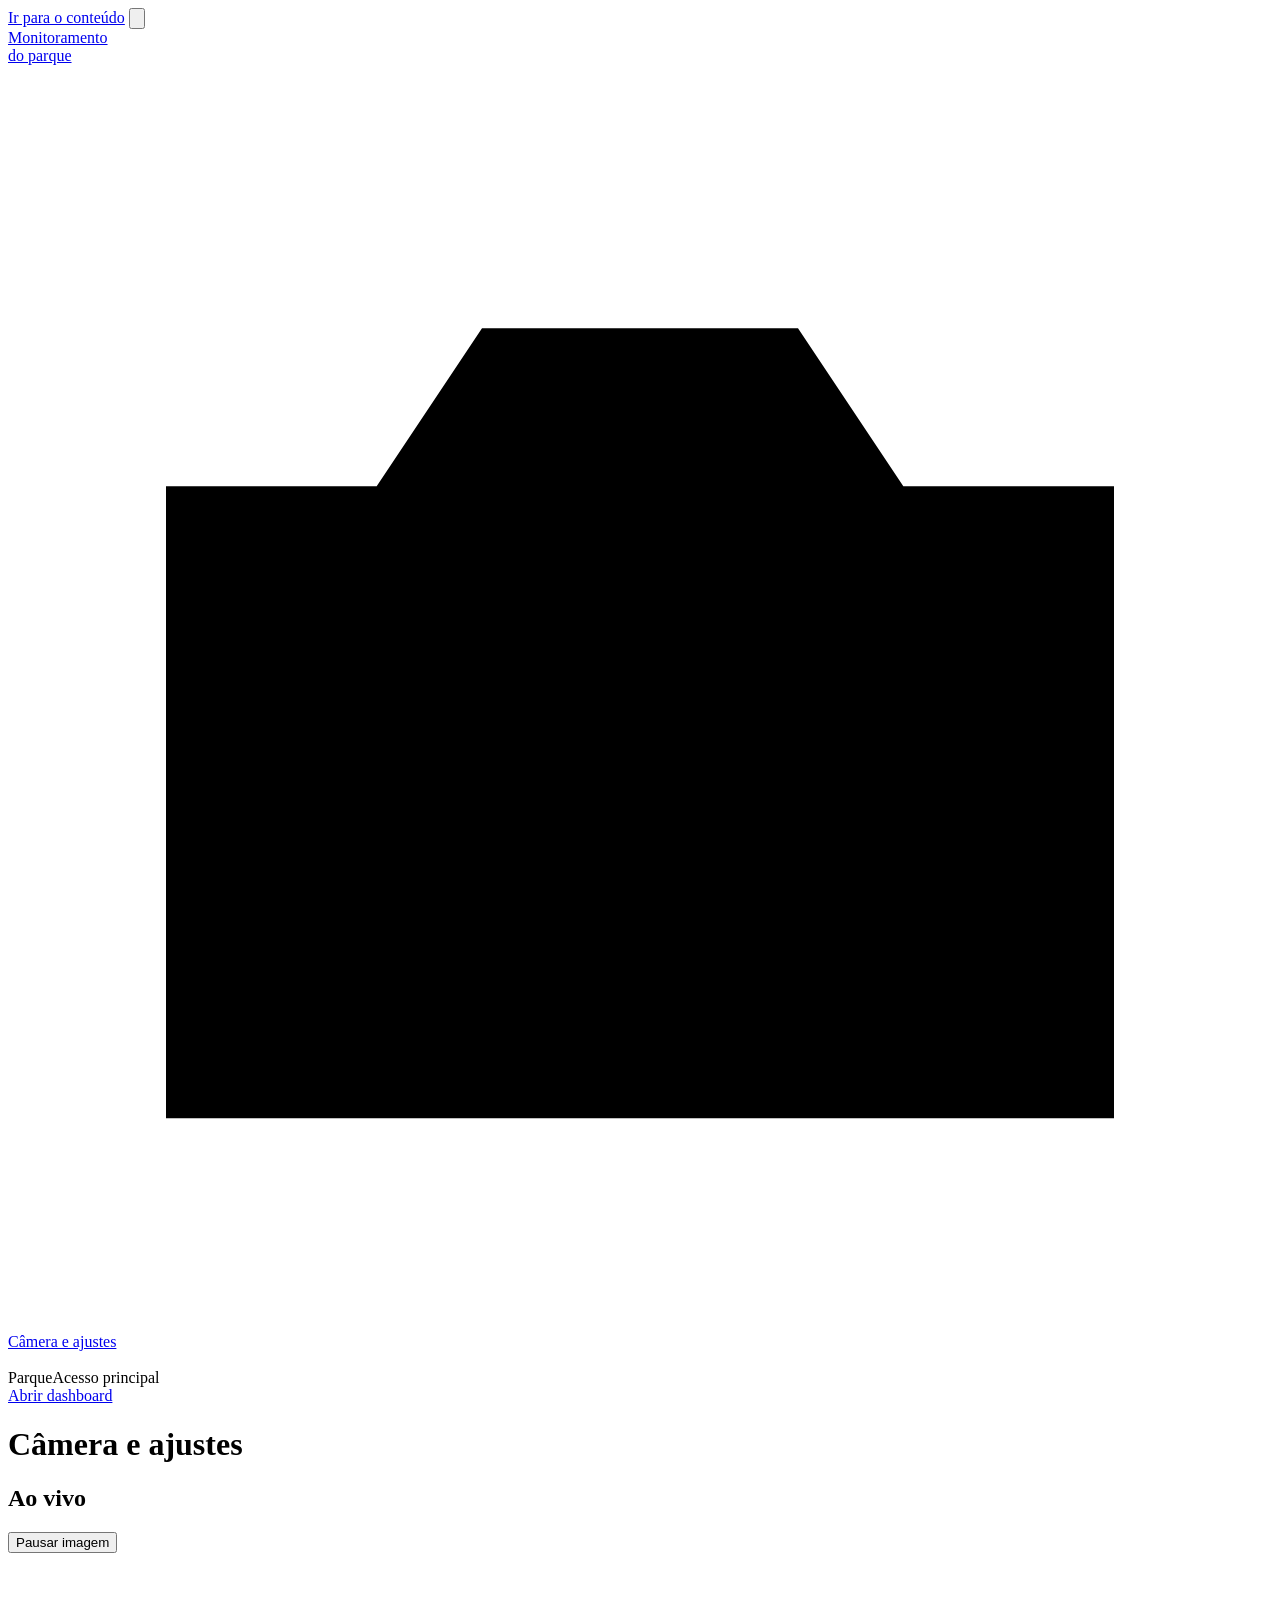
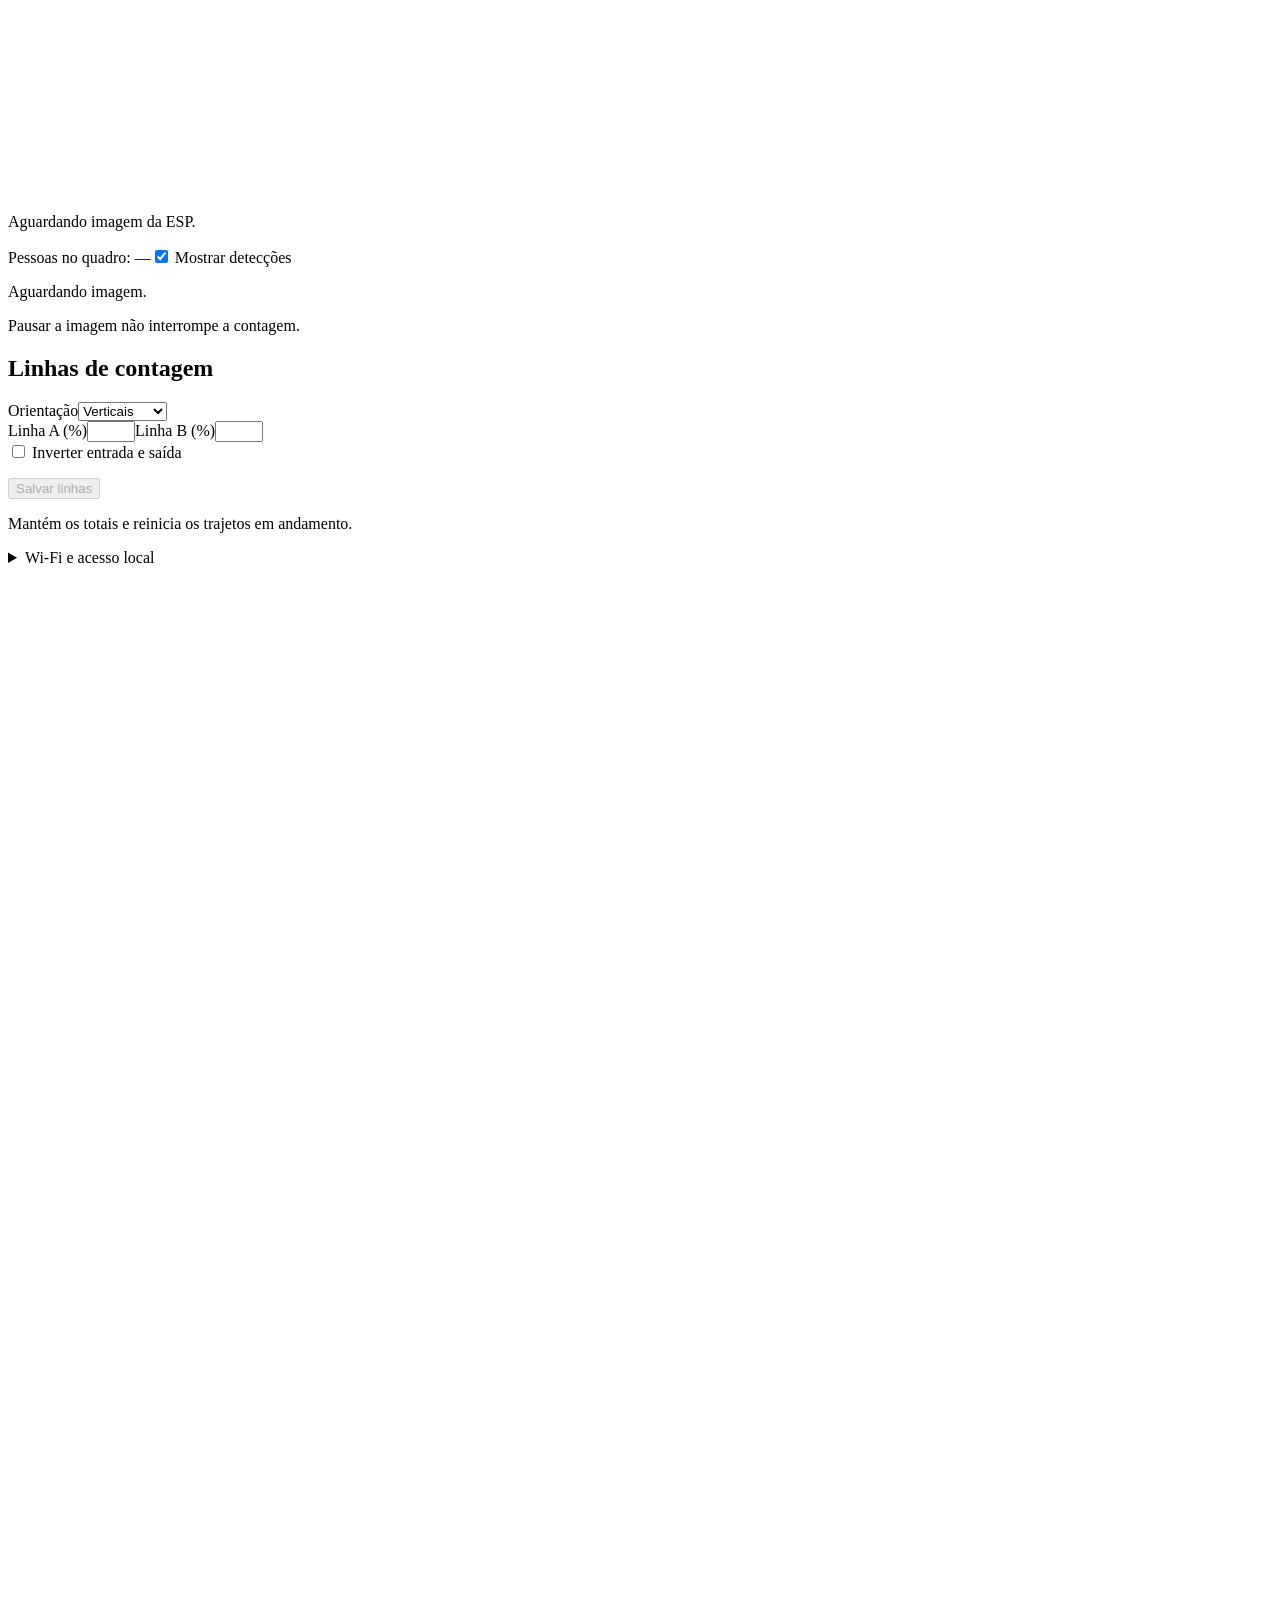
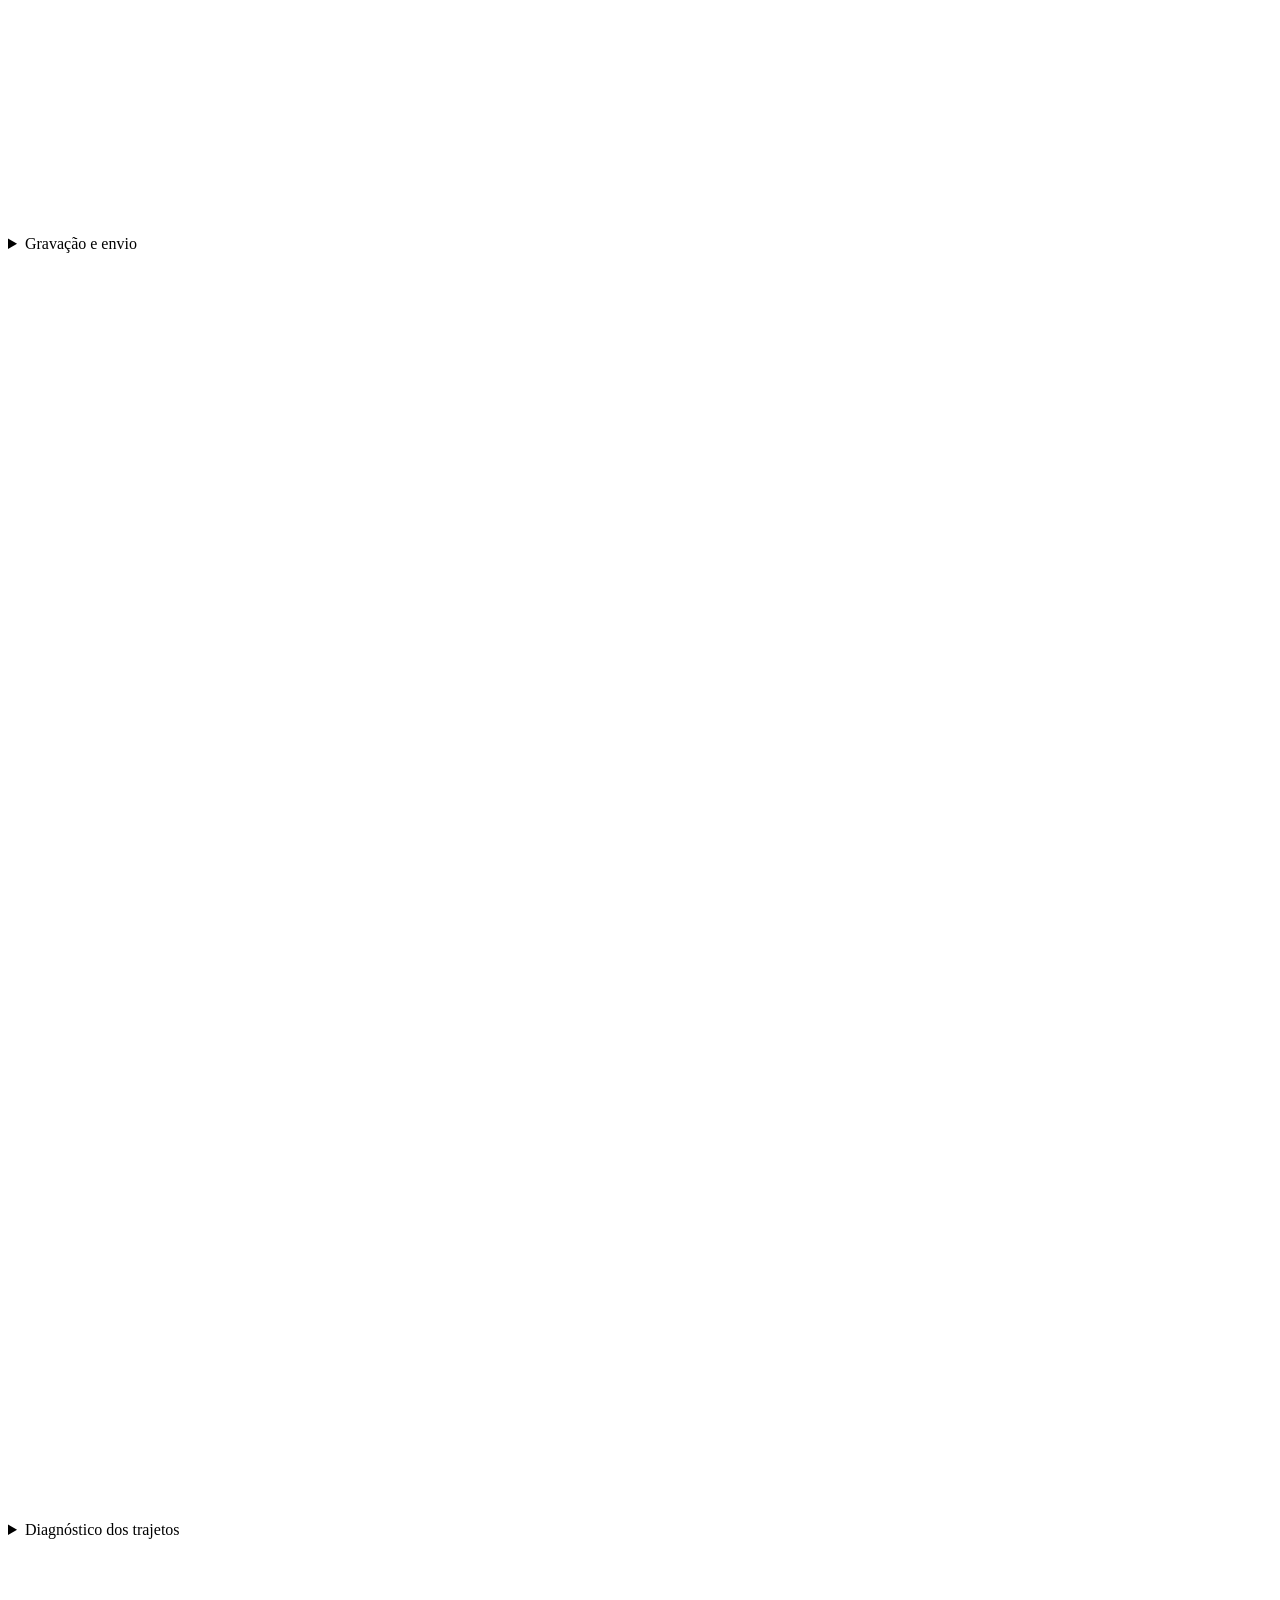
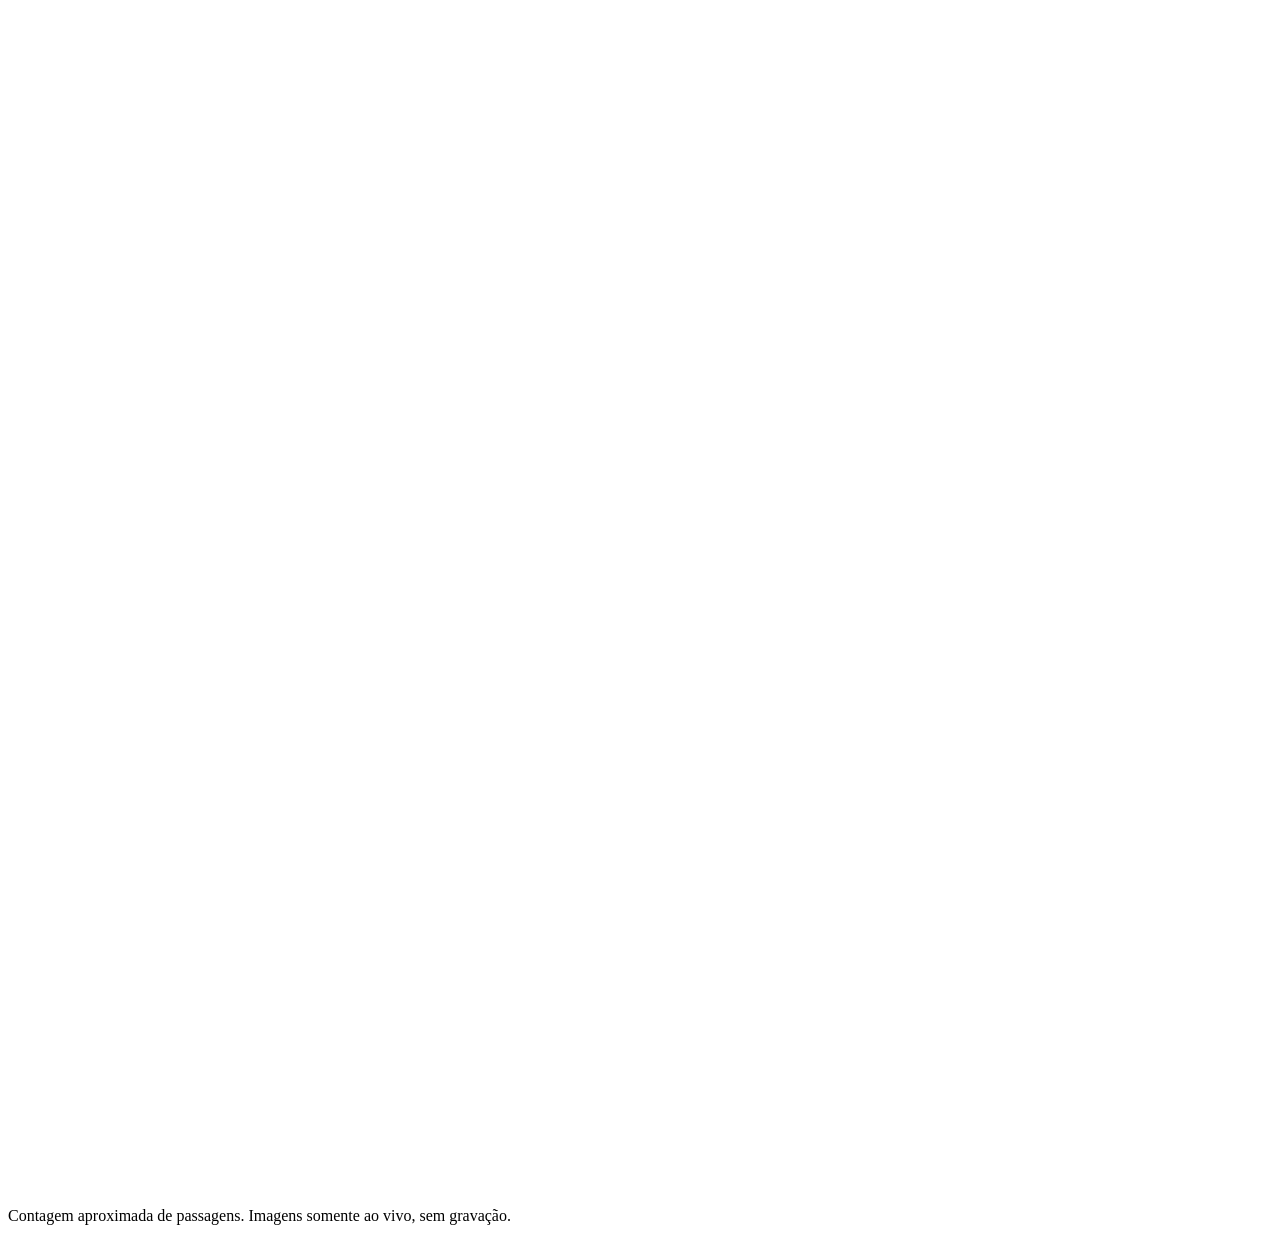
==== dashboard/local-public/index.html @ 4e81e25d "Organiza fontes, consolida firmware e documenta arquitetura e operacao" ====
<!doctype html>
<html lang="pt-BR">
  <head>
    <meta charset="utf-8" />
    <meta name="viewport" content="width=device-width,initial-scale=1" />
    <title>Câmera | Monitoramento do parque</title>
    <link rel="stylesheet" href="/style.css" />
    <script src="/app.js" defer></script>
  </head>
  <body>
    <a class="skip" href="#content">Ir para o conteúdo</a>
    <button
      class="menu-toggle"
      id="toggle-menu"
      aria-label="Minimizar menu"
      aria-controls="park-sidebar"
      aria-expanded="true"
    >
      <svg viewBox="0 0 24 24" aria-hidden="true"><path d="M4 6h16M4 12h16M4 18h16" /></svg>
    </button>
    <aside class="sidebar" id="park-sidebar">
      <div class="sidebar-heading">
        <a class="brand" href="#camera">Monitoramento<br />do parque</a>
      </div>
      <nav aria-label="Principal">
        <a
          href="#camera"
          class="nav-link active"
          aria-current="page"
          aria-label="Câmera e ajustes"
          title="Câmera e ajustes"
          ><svg viewBox="0 0 24 24" aria-hidden="true">
            <path d="M3 8h4l2-3h6l2 3h4v12H3Z" />
            <circle cx="12" cy="13" r="3" /></svg
          ><span class="nav-label">Câmera e ajustes</span></a
        >
      </nav>
      <div class="sidebar-art" aria-hidden="true">
        <img class="sidebar-foliage" src="/folhagem-v2.webp" alt="" />
      </div>
    </aside>
    <div class="workspace">
      <header class="topbar">
        <div class="site-identification">
          <span id="park-name">Parque</span
          ><span class="access-name" id="access-name">Acesso principal</span>
        </div>
        <a
          class="text-button"
          href="https://monitoramento-parque.vercel.app/"
          target="_blank"
          rel="noopener noreferrer"
          >Abrir dashboard</a
        >
      </header>
      <main id="content" tabindex="-1">
        <div class="page-heading"><h1>Câmera e ajustes</h1></div>
        <p id="request-error" class="error-text" role="alert" hidden></p>
        <div class="camera-layout">
          <section class="panel camera-panel">
            <div class="section-heading">
              <h2>Ao vivo</h2>
              <button class="button small" id="pause-camera">Pausar imagem</button>
            </div>
            <div class="camera-surface">
              <canvas
                id="camera"
                width="320"
                height="240"
                aria-label="Câmera ao vivo com linhas de contagem"
              ></canvas>
              <p id="camera-placeholder">Aguardando imagem da ESP.</p>
            </div>
            <div class="camera-toolbar">
              <span id="people-now">Pessoas no quadro: —</span
              ><label><input type="checkbox" id="show-boxes" checked /> Mostrar detecções</label>
            </div>
            <p id="camera-status" class="small-note" role="status">Aguardando imagem.</p>
            <p class="small-note">Pausar a imagem não interrompe a contagem.</p>
          </section>
          <section class="calibration-panel">
            <h2>Linhas de contagem</h2>
            <form id="calibration-form">
              <label
                >Orientação<select id="axis">
                  <option value="x">Verticais</option>
                  <option value="y">Horizontais</option>
                </select></label
              >
              <div class="line-inputs">
                <label
                  >Linha A (%)<input type="number" id="line-a" min="5" max="90" required /></label
                ><label
                  >Linha B (%)<input type="number" id="line-b" min="10" max="95" required
                /></label>
              </div>
              <label class="checkbox-label"
                ><input type="checkbox" id="reverse" /> Inverter entrada e saída</label
              >
              <p id="direction" class="small-note"></p>
              <button class="button primary" id="apply-lines" disabled>Salvar linhas</button>
              <p id="calibration-status" class="form-message" role="status"></p>
            </form>
            <p class="small-note">Mantém os totais e reinicia os trajetos em andamento.</p>
          </section>
        </div>
        <details class="network-help">
          <summary>
            <span>Wi-Fi e acesso local</span
            ><svg class="disclosure-icon" viewBox="0 0 24 24" aria-hidden="true">
              <path d="M5 12h14" />
              <path class="disclosure-vertical" d="M12 5v14" />
            </svg>
          </summary>
          <p id="wifi-current"></p>
          <dl class="equipment-list">
            <div>
              <dt>Rede</dt>
              <dd id="wifi-network">—</dd>
            </div>
            <div>
              <dt>Endereço da ESP</dt>
              <dd id="wifi-address">—</dd>
            </div>
            <div>
              <dt>Sinal</dt>
              <dd id="wifi-signal">—</dd>
            </div>
          </dl>
          <p>
            Para ver a câmera no celular, conecte-o ao mesmo Wi-Fi da ESP e abra o link completo da
            placa. A câmera não é transmitida pela internet.
          </p>
          <details class="network-help">
            <summary>
              <span>Alterar rede salva</span
              ><svg class="disclosure-icon" viewBox="0 0 24 24" aria-hidden="true">
                <path d="M5 12h14" />
                <path class="disclosure-vertical" d="M12 5v14" />
              </svg>
            </summary>
            <p>
              Use uma rede de 2,4 GHz. A troca interrompe a conexão atual e pode mudar o endereço da
              placa. Se ficar inacessível, configure pelo cabo USB.
            </p>
            <form id="wifi-form">
              <label
                >Nome da rede (SSID)<input
                  id="wifi-ssid"
                  required
                  maxlength="32"
                  autocomplete="off" /></label
              ><label
                >Senha do Wi-Fi<input
                  id="wifi-password"
                  type="password"
                  required
                  minlength="8"
                  maxlength="63"
                  autocomplete="off" /></label
              ><button class="button primary" id="save-wifi">Salvar e trocar rede</button>
              <p id="wifi-message" class="form-message" role="status"></p>
            </form>
          </details>
        </details>
        <details class="network-help">
          <summary>
            <span>Gravação e envio</span
            ><svg class="disclosure-icon" viewBox="0 0 24 24" aria-hidden="true">
              <path d="M5 12h14" />
              <path class="disclosure-vertical" d="M12 5v14" />
            </svg>
          </summary>
          <p id="storage-status" role="status"></p>
          <p id="cloud-status" role="status"></p>
          <p>
            Histórico e relatórios estão no dashboard online. O microSD mantém os registros para
            reenvio quando a internet voltar.
          </p>
        </details>
        <details class="panel diagnostics">
          <summary>
            <span>Diagnóstico dos trajetos</span
            ><svg class="disclosure-icon" viewBox="0 0 24 24" aria-hidden="true">
              <path d="M5 12h14" />
              <path class="disclosure-vertical" d="M12 5v14" />
            </svg>
          </summary>
          <p id="tracks" class="small-note">Aguardando imagem.</p>
        </details>
        <footer class="page-footer">
          Contagem aproximada de passagens. Imagens somente ao vivo, sem gravação.
        </footer>
      </main>
    </div>
  </body>
</html>
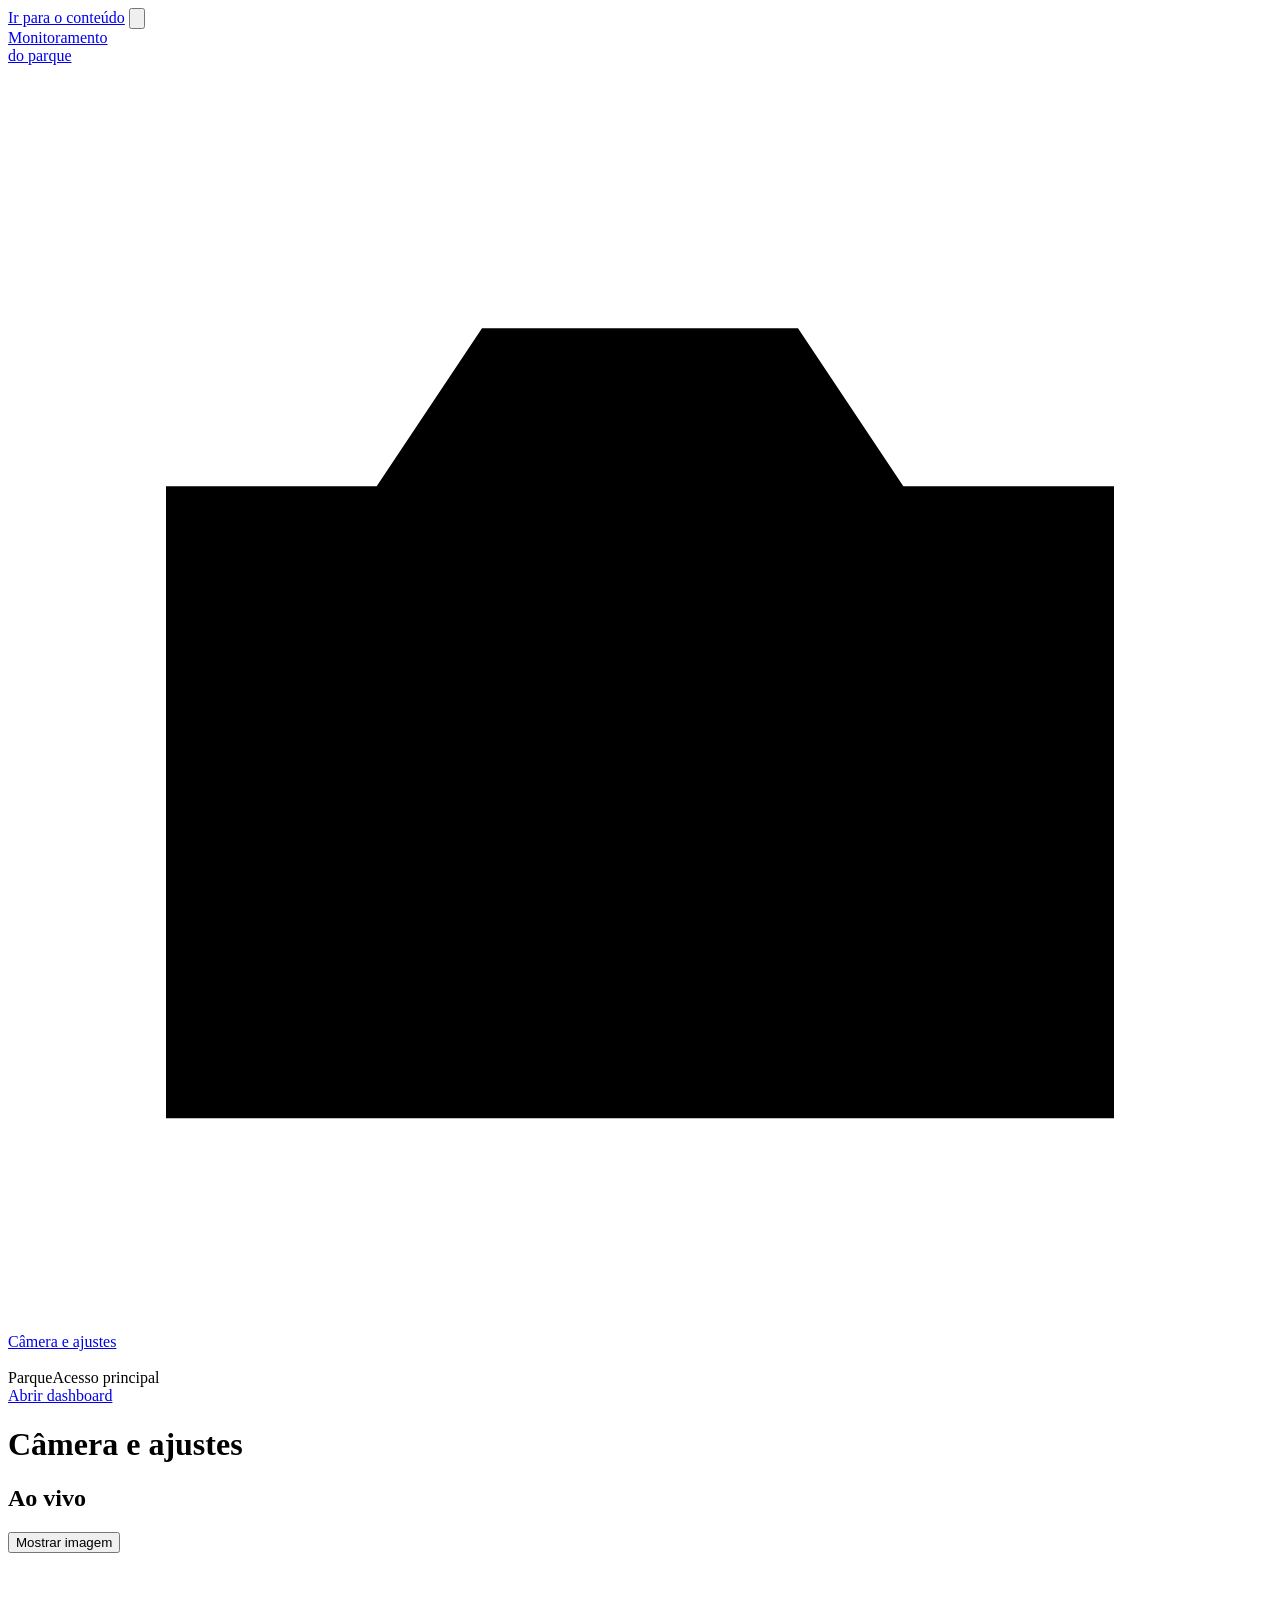
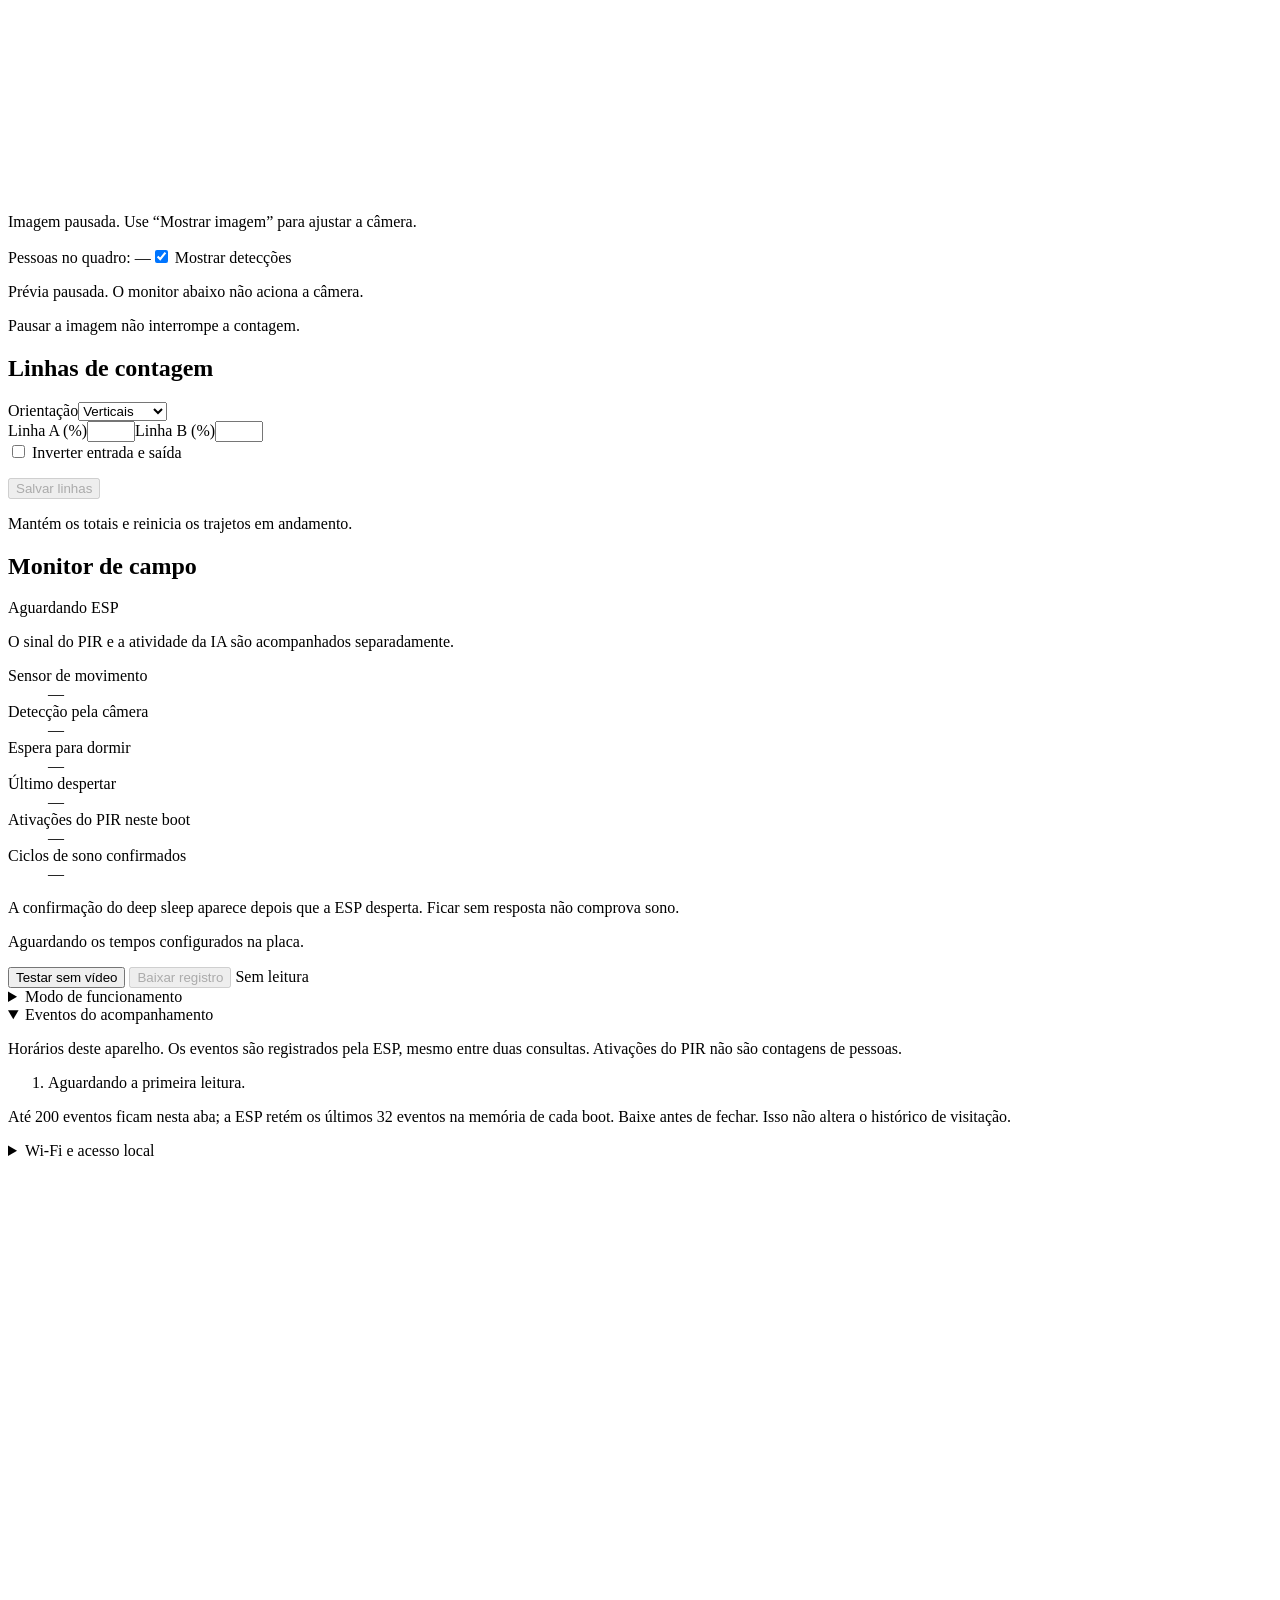
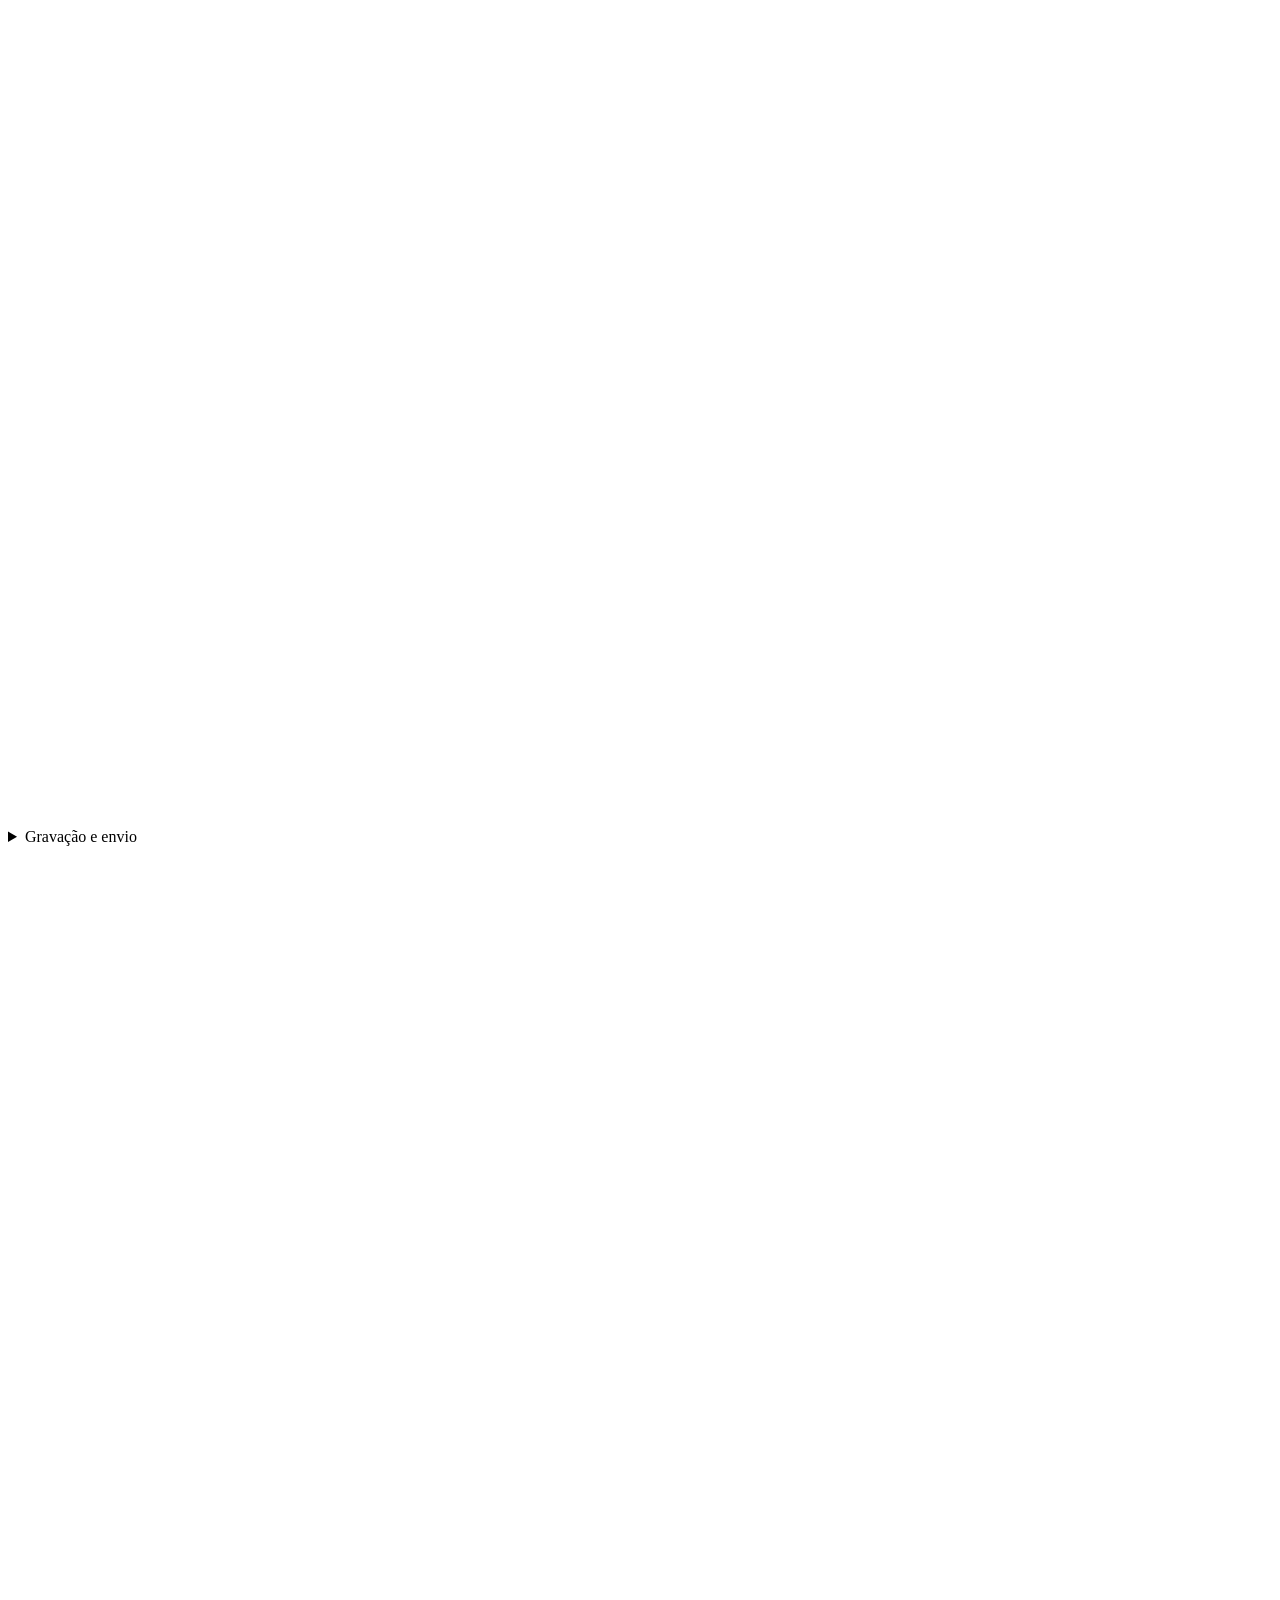
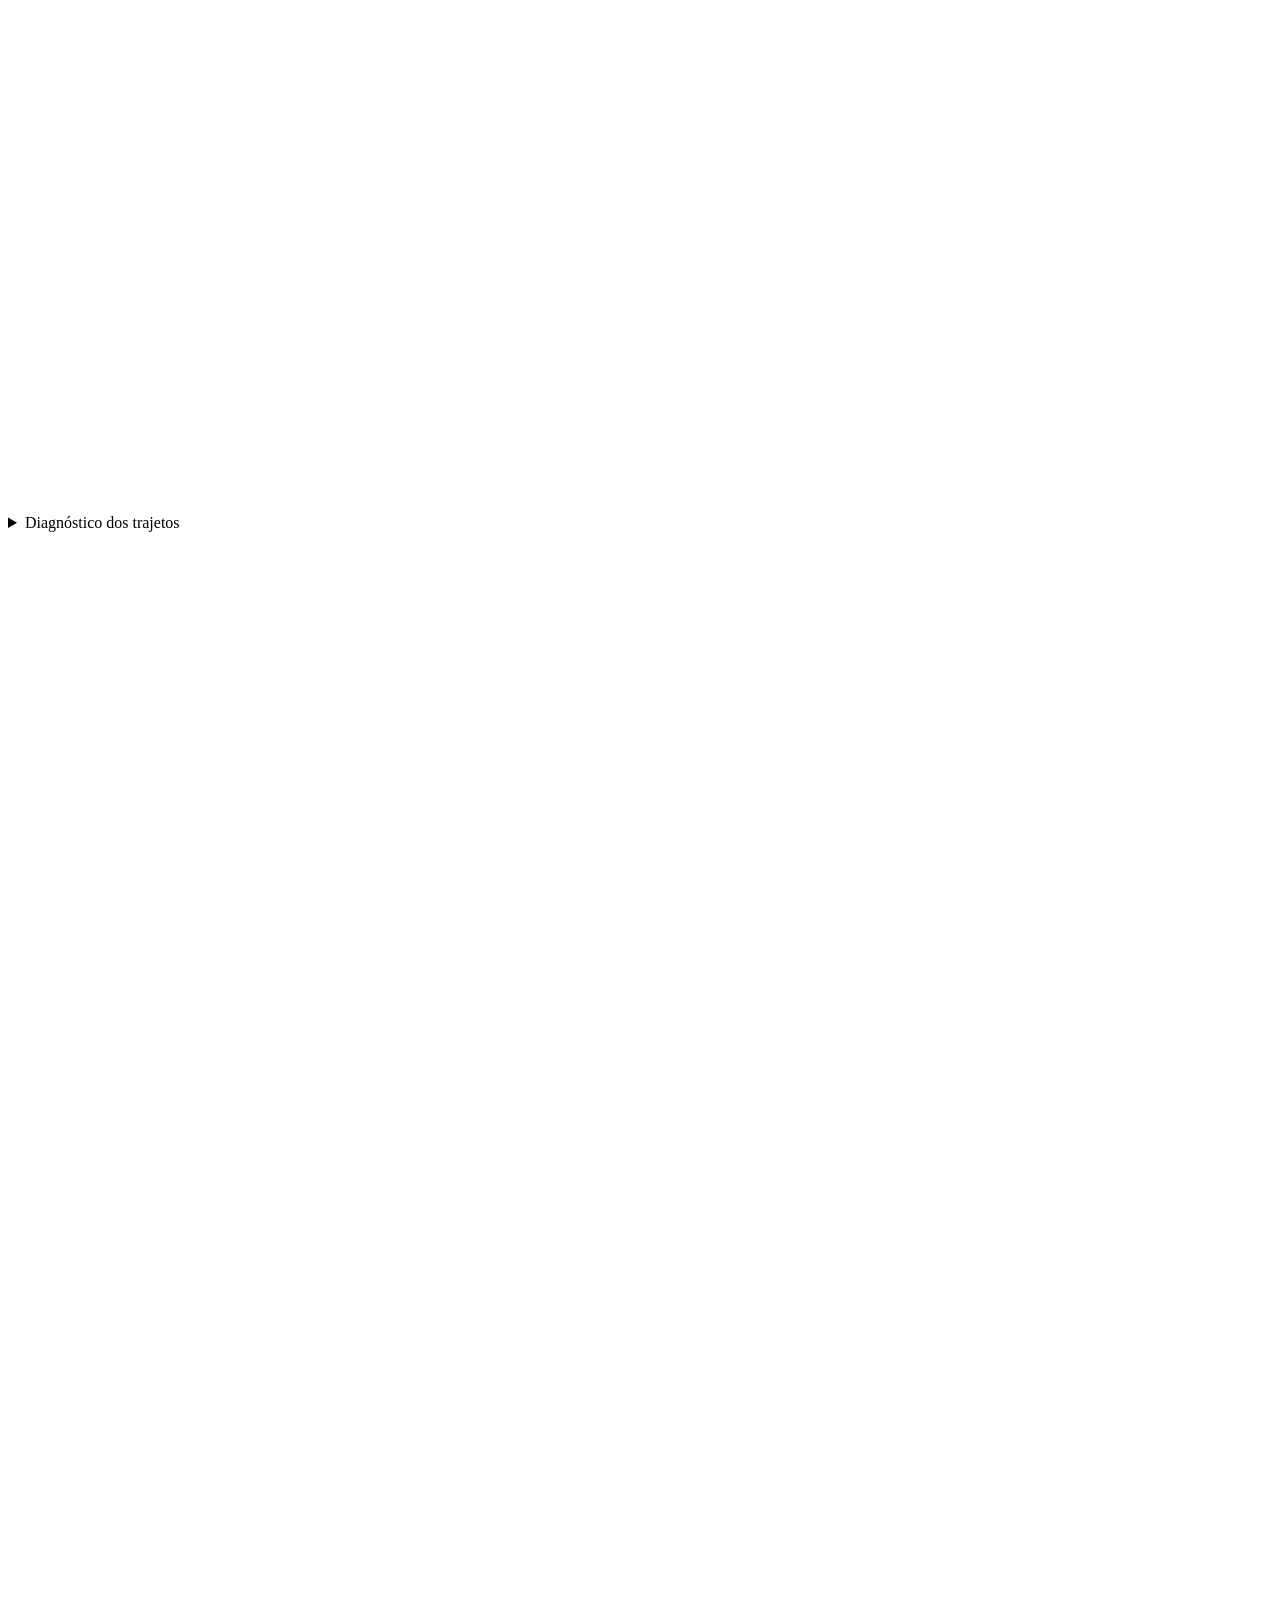
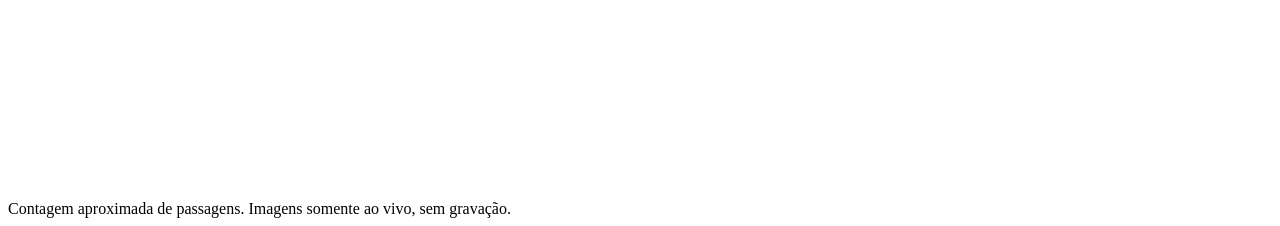
==== commit e4650331: "Adiciona monitor de campo e preserva contagem no preparo de sono" ====
--- a/dashboard/local-public/index.html
+++ b/dashboard/local-public/index.html
@@ -5,7 +5,9 @@
     <meta name="viewport" content="width=device-width,initial-scale=1" />
     <title>Câmera | Monitoramento do parque</title>
     <link rel="stylesheet" href="/style.css" />
+    <link rel="stylesheet" href="/monitor.css" />
     <script src="/app.js" defer></script>
+    <script src="/monitor.js" defer></script>
   </head>
   <body>
     <a class="skip" href="#content">Ir para o conteúdo</a>
@@ -60,7 +62,7 @@
           <section class="panel camera-panel">
             <div class="section-heading">
               <h2>Ao vivo</h2>
-              <button class="button small" id="pause-camera">Pausar imagem</button>
+              <button class="button small" id="pause-camera">Mostrar imagem</button>
             </div>
             <div class="camera-surface">
               <canvas
@@ -69,13 +71,13 @@
                 height="240"
                 aria-label="Câmera ao vivo com linhas de contagem"
               ></canvas>
-              <p id="camera-placeholder">Aguardando imagem da ESP.</p>
+              <p id="camera-placeholder">Imagem pausada. Use “Mostrar imagem” para ajustar a câmera.</p>
             </div>
             <div class="camera-toolbar">
               <span id="people-now">Pessoas no quadro: —</span
               ><label><input type="checkbox" id="show-boxes" checked /> Mostrar detecções</label>
             </div>
-            <p id="camera-status" class="small-note" role="status">Aguardando imagem.</p>
+            <p id="camera-status" class="small-note" role="status">Prévia pausada. O monitor abaixo não aciona a câmera.</p>
             <p class="small-note">Pausar a imagem não interrompe a contagem.</p>
           </section>
           <section class="calibration-panel">
@@ -104,6 +106,47 @@
             <p class="small-note">Mantém os totais e reinicia os trajetos em andamento.</p>
           </section>
         </div>
+        <section class="field-monitor" id="field-monitor" aria-labelledby="monitor-heading">
+          <div class="section-heading monitor-heading">
+            <h2 id="monitor-heading">Monitor de campo</h2>
+            <span class="monitor-state" id="monitor-connection" role="status">Aguardando ESP</span>
+          </div>
+          <p id="monitor-explanation">O sinal do PIR e a atividade da IA são acompanhados separadamente.</p>
+          <dl class="monitor-readings">
+            <div><dt>Sensor de movimento</dt><dd id="monitor-pir">—</dd></div>
+            <div><dt>Detecção pela câmera</dt><dd id="monitor-ai">—</dd></div>
+            <div><dt>Espera para dormir</dt><dd id="monitor-wait">—</dd></div>
+            <div><dt>Último despertar</dt><dd id="monitor-wake">—</dd></div>
+            <div><dt>Ativações do PIR neste boot</dt><dd id="monitor-rises">—</dd></div>
+            <div><dt>Ciclos de sono confirmados</dt><dd id="monitor-cycles">—</dd></div>
+          </dl>
+          <p id="monitor-proof">A confirmação do deep sleep aparece depois que a ESP desperta. Ficar sem resposta não comprova sono.</p>
+          <p id="monitor-timing" class="monitor-timing">Aguardando os tempos configurados na placa.</p>
+          <div class="monitor-actions">
+            <button class="button primary" type="button" id="monitor-test">Testar sem vídeo</button>
+            <button class="button" type="button" id="monitor-download" disabled>Baixar registro</button>
+            <span id="monitor-updated">Sem leitura</span>
+          </div>
+          <details class="monitor-settings">
+            <summary>Modo de funcionamento</summary>
+            <form id="power-form">
+              <label for="power-mode">Modo salvo na ESP</label>
+              <select id="power-mode">
+                <option value="pir">Sensor e deep sleep</option>
+                <option value="continuous">Contínuo para ajustes</option>
+              </select>
+              <button class="button" id="power-save" disabled>Salvar modo</button>
+              <p>O modo contínuo impede o deep sleep e gasta mais energia. A escolha permanece após reiniciar.</p>
+              <p id="power-message" class="form-message" role="status"></p>
+            </form>
+          </details>
+          <details class="monitor-events" open>
+            <summary>Eventos do acompanhamento</summary>
+            <p>Horários deste aparelho. Os eventos são registrados pela ESP, mesmo entre duas consultas. Ativações do PIR não são contagens de pessoas.</p>
+            <ol id="monitor-events"><li>Aguardando a primeira leitura.</li></ol>
+            <p>Até 200 eventos ficam nesta aba; a ESP retém os últimos 32 eventos na memória de cada boot. Baixe antes de fechar. Isso não altera o histórico de visitação.</p>
+          </details>
+        </section>
         <details class="network-help">
           <summary>
             <span>Wi-Fi e acesso local</span
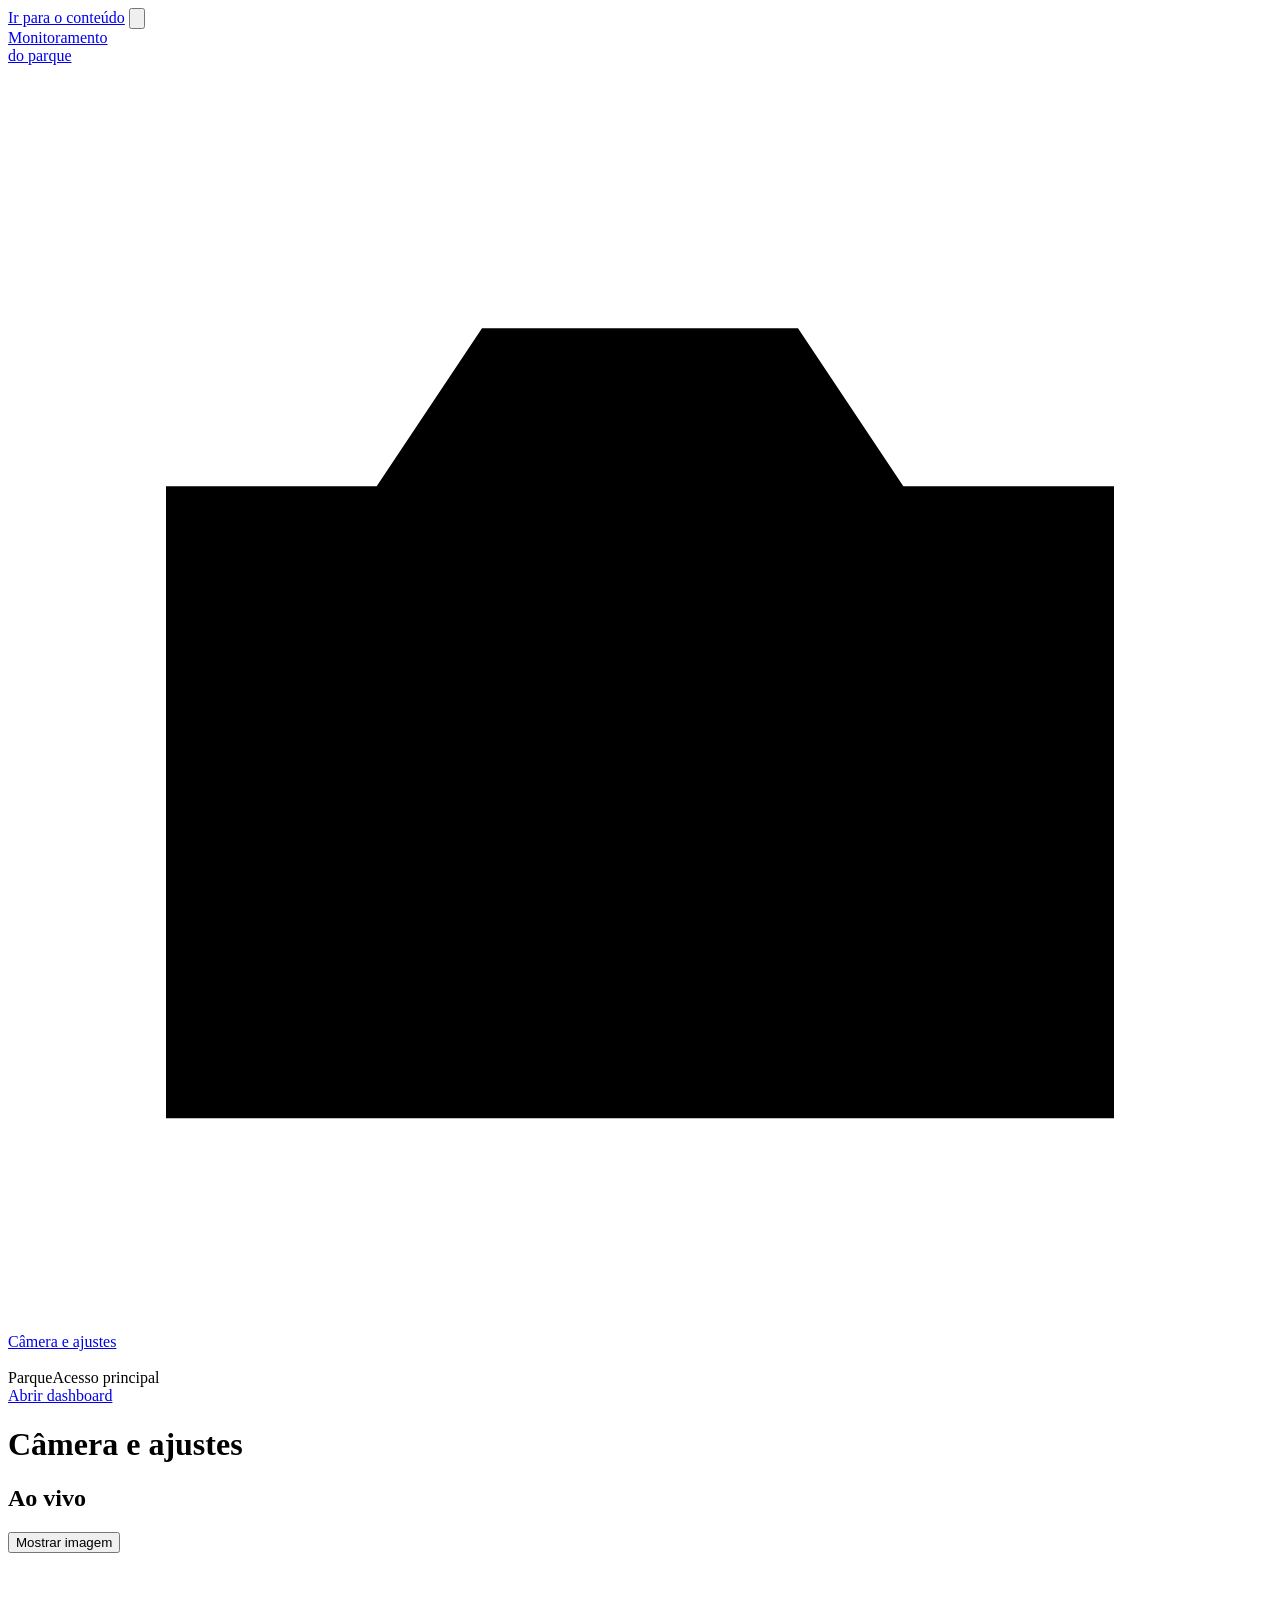
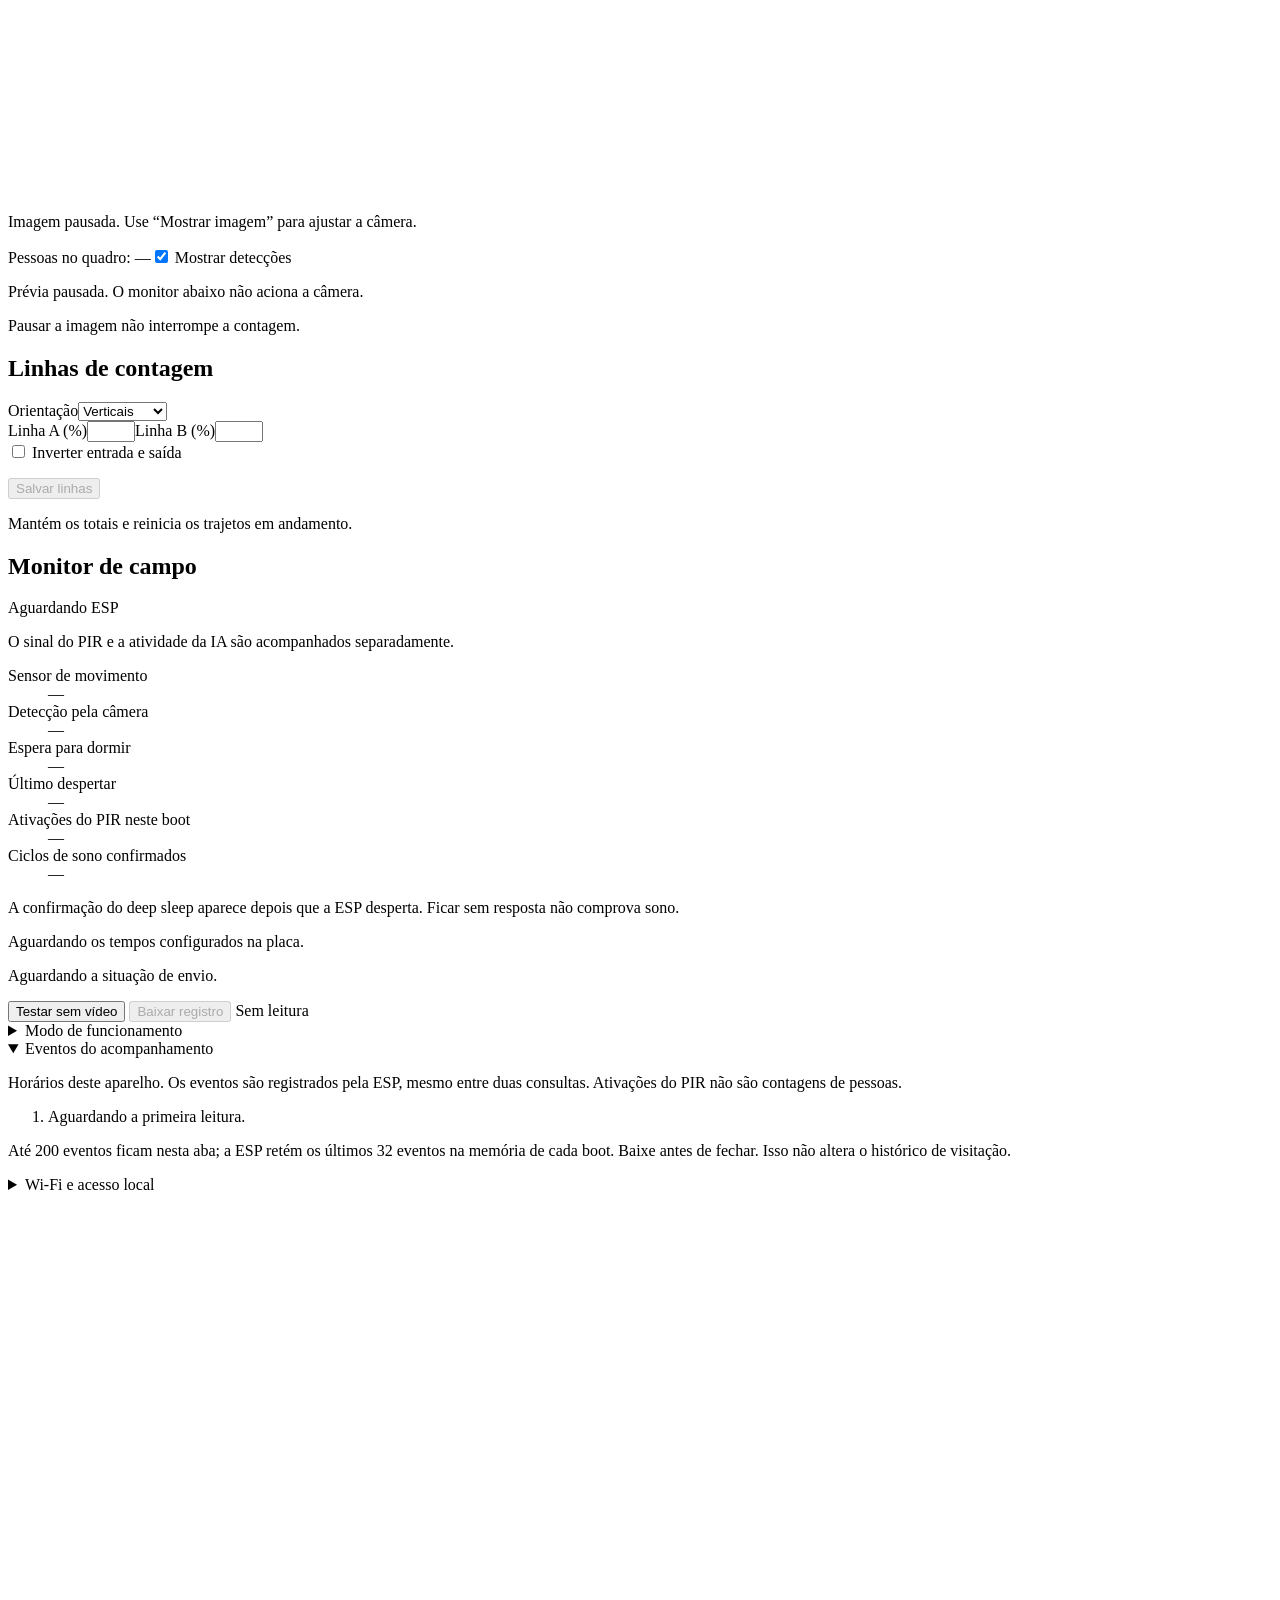
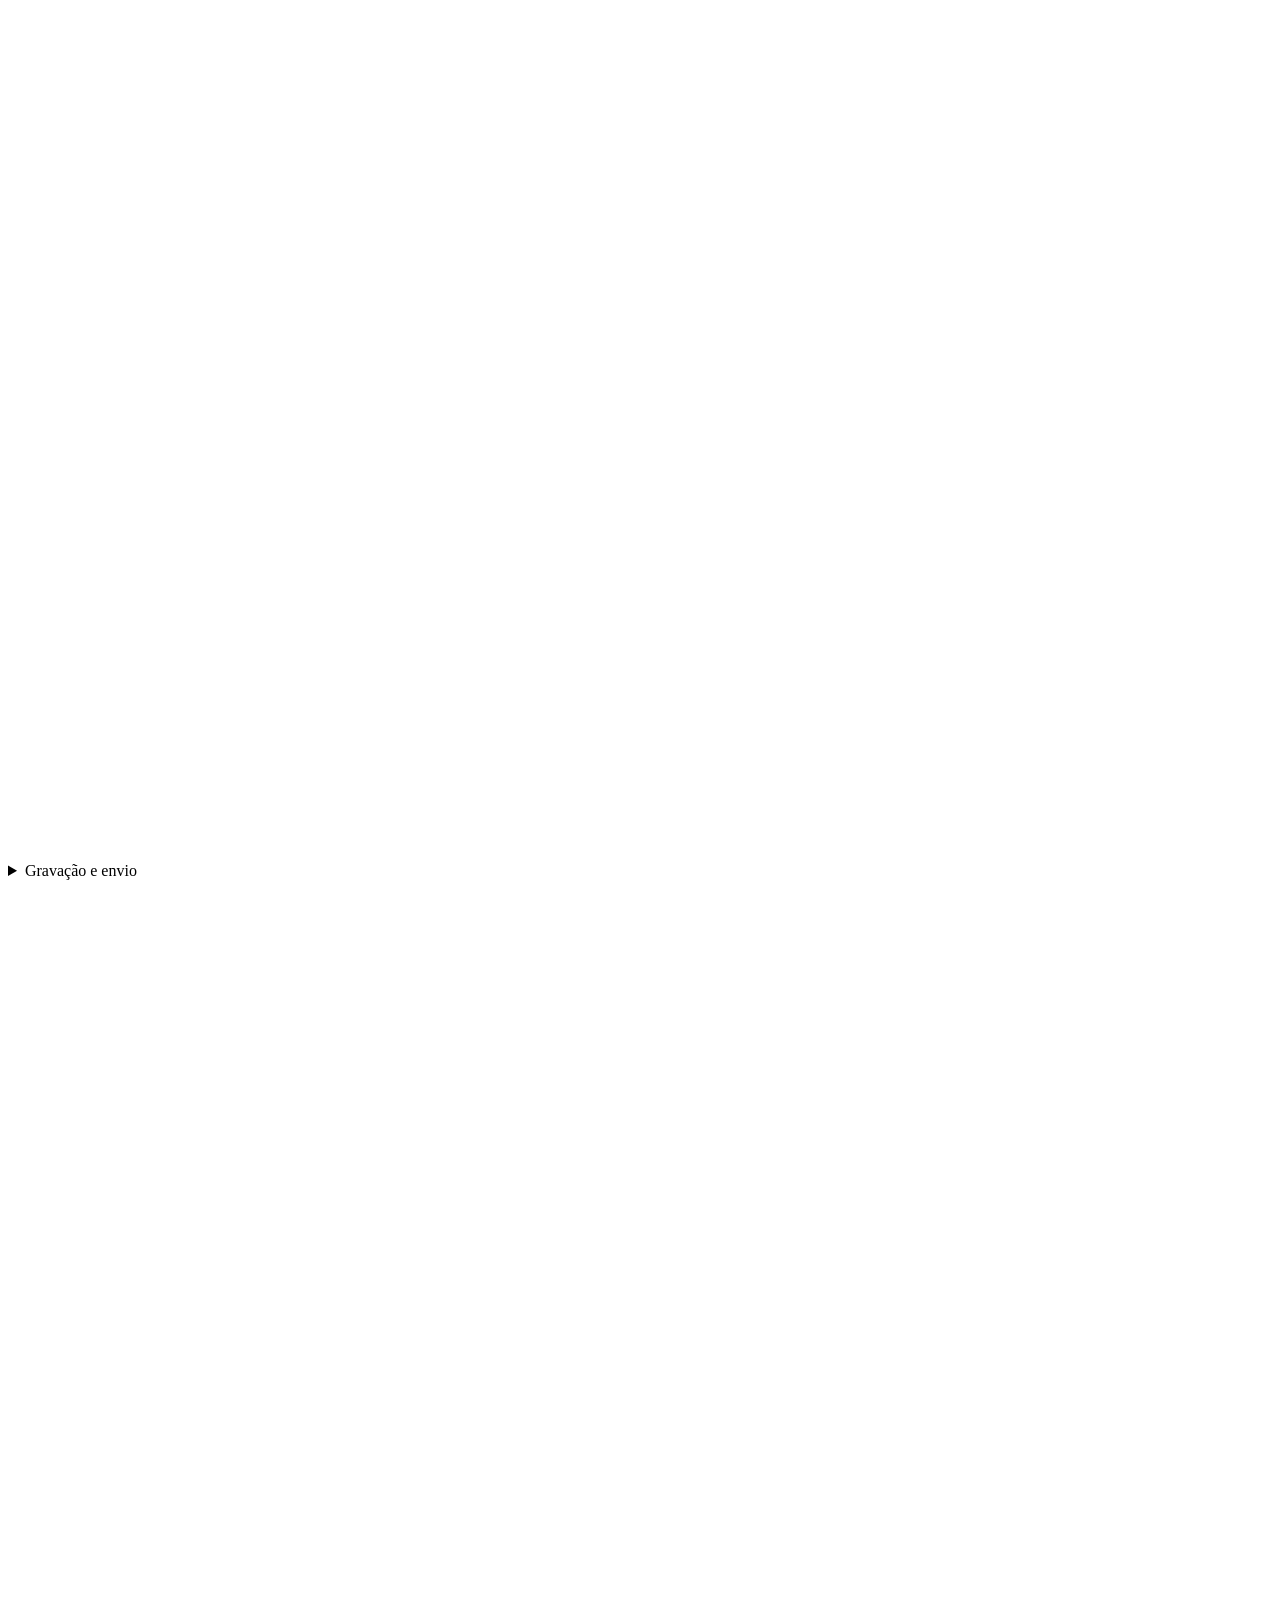
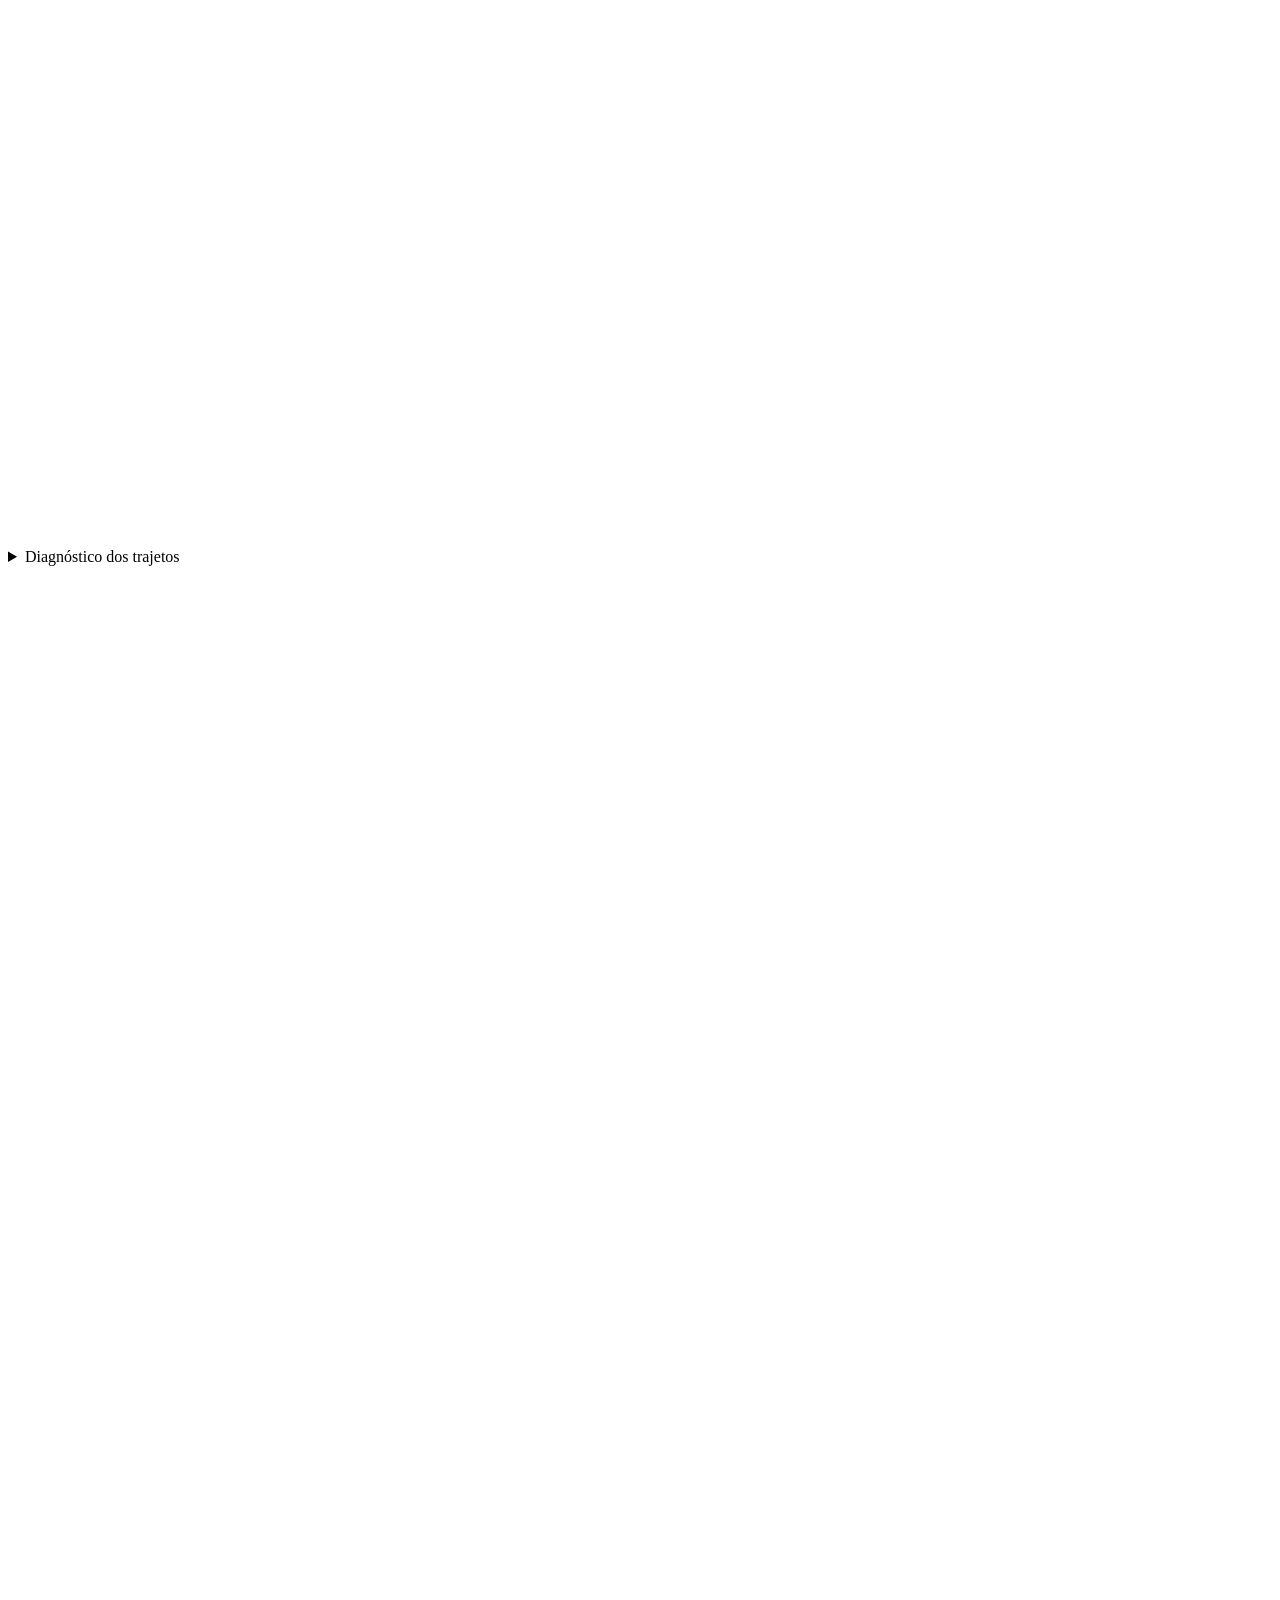
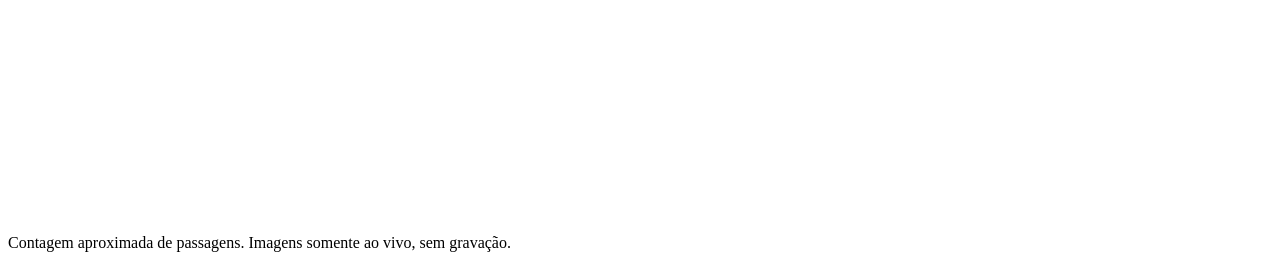
==== commit 5ff65547: "Revisa ciclos de sono e sincronizacao incremental; adiciona icone dos sites" ====
--- a/dashboard/local-public/index.html
+++ b/dashboard/local-public/index.html
@@ -4,6 +4,7 @@
     <meta charset="utf-8" />
     <meta name="viewport" content="width=device-width,initial-scale=1" />
     <title>Câmera | Monitoramento do parque</title>
+    <link rel="icon" type="image/svg+xml" sizes="any" href="/favicon.svg" />
     <link rel="stylesheet" href="/style.css" />
     <link rel="stylesheet" href="/monitor.css" />
     <script src="/app.js" defer></script>
@@ -122,6 +123,7 @@
           </dl>
           <p id="monitor-proof">A confirmação do deep sleep aparece depois que a ESP desperta. Ficar sem resposta não comprova sono.</p>
           <p id="monitor-timing" class="monitor-timing">Aguardando os tempos configurados na placa.</p>
+          <p id="monitor-sync" class="monitor-timing" role="status">Aguardando a situação de envio.</p>
           <div class="monitor-actions">
             <button class="button primary" type="button" id="monitor-test">Testar sem vídeo</button>
             <button class="button" type="button" id="monitor-download" disabled>Baixar registro</button>
